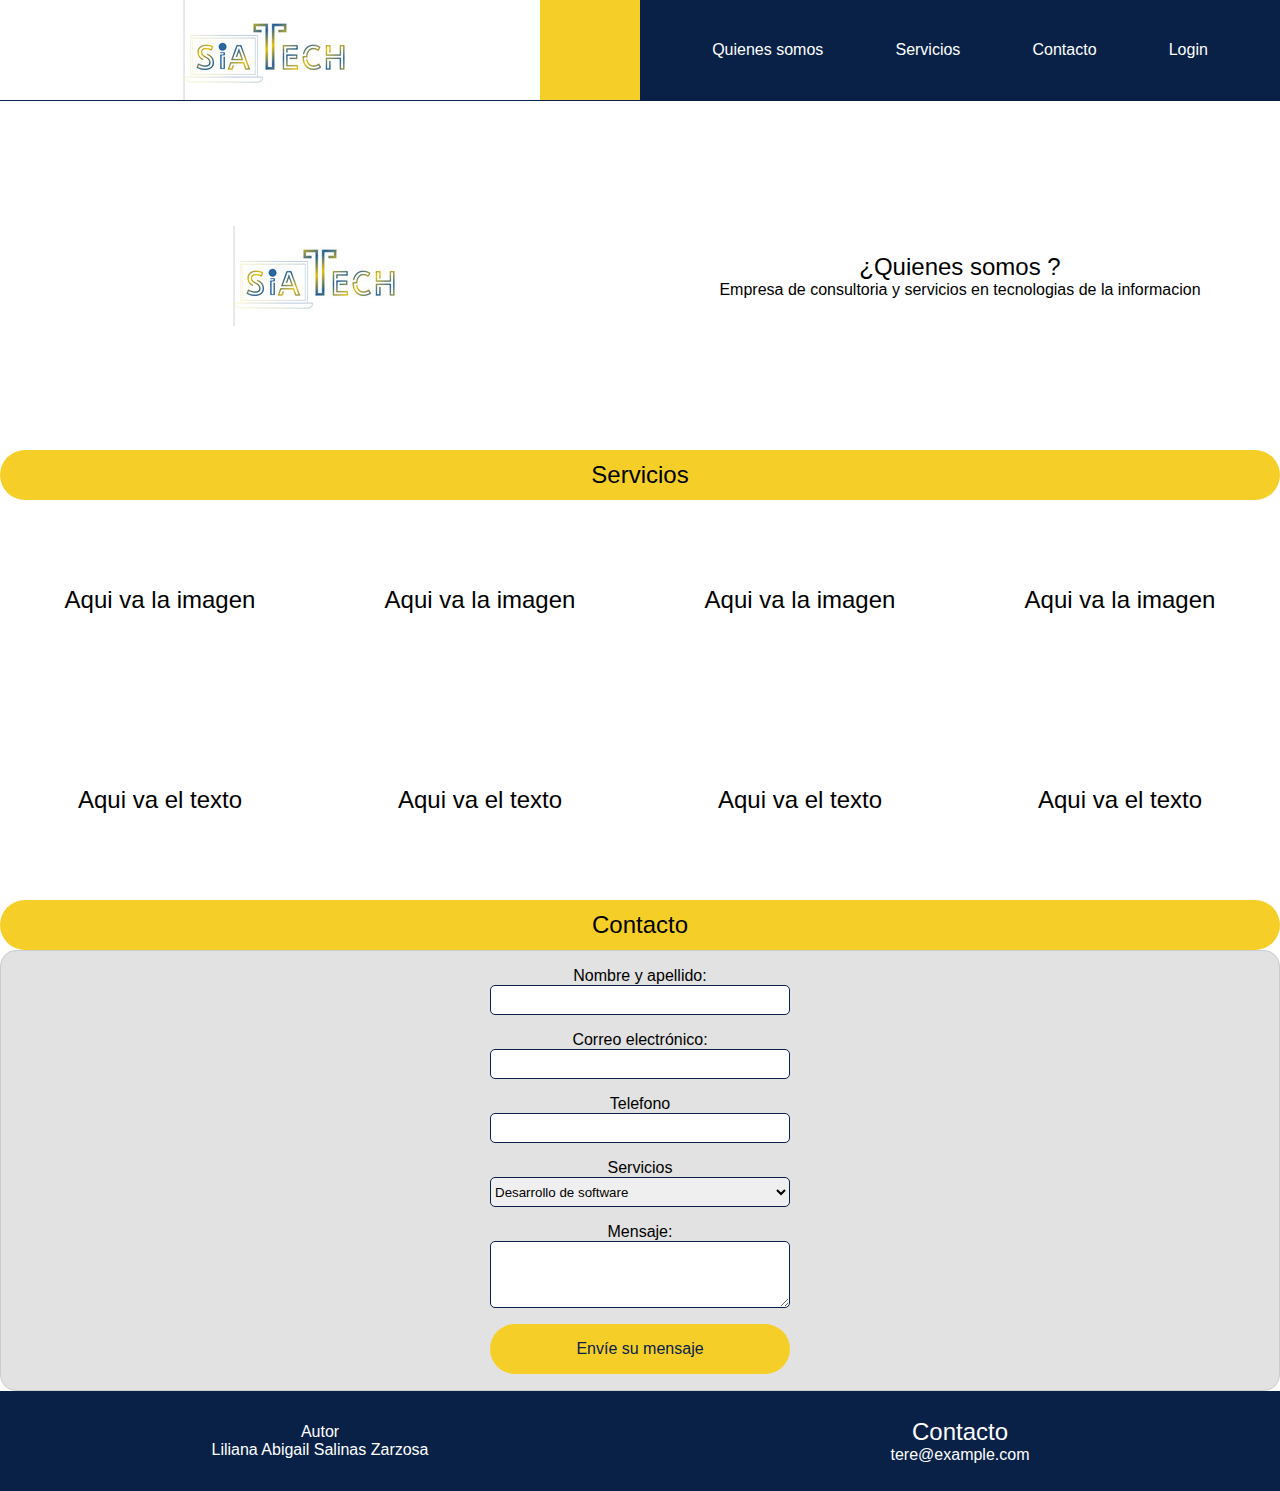
==== index.html @ 63f011fd "modificaciones pre hosting" ====
<!DOCTYPE html>
<html lang="en">
<head>
    <meta charset="UTF-8">
    <meta http-equiv="X-UA-Compatible" content="IE=edge">
    <meta name="viewport" content="width=device-width, initial-scale=1.0">
    <link rel="stylesheet" href="styles.css" type="text/css" />
    <title>Nombre Empresa</title>
</head>
<body>

    <!--Barra de navegacion-->
    <nav class="pantalla-completa">
        <div class="pantalla-mitad centrar-contenido-unico fondo-blanco borde-derecho-amarillo borde-inferior-azul">
            <img src="/Utileria/Imagenes/mini_logo.jpeg" alt="Logo">
        </div>
        
        <div class="pantalla-mitad centrar-contenido-navbar"> 
            <a href="#quienes">Quienes somos</a>
            <a href="#servicios">Servicios</a>
            <a href="#contacto">Contacto</a>
            <a href="/View/login.html"> Login </a>
        </div>
    </nav>
    <!-- Seccion de quienes somos -->

    <div id="quienes" class="seccion-primera borde-superior-azul">
        <div class="pantalla-mitad centrar-contenido-unico"> 
            <img src="/Utileria/Imagenes/mini_logo.jpeg" alt="imagen">
        </div>
        <div class="pantalla-mitad centrar-contenido-todo">
            <h1> ¿Quienes somos ? </h1>
            <p> Empresa de consultoria y servicios en 
                tecnologias
                de la informacion </p>
        </div>
    </div>



    <div id="servicios" class="titulo-seccion">
        <h1> Servicios </h1>
    </div>

    <!-- Seccion de servicios -->

    <div class="seccion-segunda"> 
        <div class="pantalla-uncuarto">
           <div class="dividir-contenido centrar-contenido-unico">
                <h1> Aqui va la imagen </h1>
           </div>
           <div class="dividir-contenido centrar-contenido-unico">
                <h1> Aqui va el texto </h1>
           </div>
        </div>

        <div class="pantalla-uncuarto"> 
            <div class="dividir-contenido centrar-contenido-unico">
                <h1> Aqui va la imagen </h1>
           </div>
           <div class="dividir-contenido centrar-contenido-unico">
                <h1> Aqui va el texto </h1>
           </div>
        </div>

        <div class="pantalla-uncuarto"> 
            <div class="dividir-contenido centrar-contenido-unico">
                <h1> Aqui va la imagen </h1>
           </div>
           <div class="dividir-contenido centrar-contenido-unico">
                <h1> Aqui va el texto </h1>
           </div>
        </div>

        <div class="pantalla-uncuarto"> 
            <div class="dividir-contenido centrar-contenido-unico">
                <h1> Aqui va la imagen </h1>
           </div>
           <div class="dividir-contenido centrar-contenido-unico">
                <h1> Aqui va el texto </h1>
           </div>
        </div>

    </div>


    <!--Seccion de contacto-->
    <div id="contacto" class="titulo-seccion">
        <h1> Contacto </h1>
    </div>
    <form action="#" method="post">
        <ul>
            <li>
                <label for="name">Nombre y apellido:</label>
                <input type="text" id="name" name="nombre_contacto">
            </li>
            <li>
                <label for="mail">Correo electrónico:</label>
                <input type="email" id="mail" name="correo_contacto">
            </li>
            <li>
                <label for="tel">Telefono</label>
                <input type="tel" id="tel" name="telefono_contacto">
            </li>
            <li>
                <label for="servicio">Servicios</label>
                <select name="servicio">
                    <option value="servicio1" selected>Desarrollo de software</option>
                    <option value="servicio2">Mantenimiento</option>
                    <option value="servicio3">Arrendamiento </option>
                    <option value="servicio3">Instalacion de camaras </option>
                </select>
            </li>
            <li>
                <label for="msg">Mensaje:</label>
                <textarea id="msg" name="user_message"></textarea>
            </li>
                <li class="button">
                <button type="submit">Envíe su mensaje</button>
            </li>
        </ul>
            
       </form>

    <!-- Seccion del footer-->
    <footer>
        <div class="pantalla-mitad centrar-contenido-todo">
                <h2> Autor </h2>
                <p> Liliana Abigail Salinas Zarzosa </p>
        </div>

        <div class="pantalla-mitad centrar-contenido-todo">
            <h1> Contacto </h1>
            <a href="mailto:hege@example.com">tere@example.com</a></p>
        </div>
    </footer>
   
</body>
</html>
---- styles.css ----
/* ESTILOS QUE APLICAN PARA CUALQUIER TAMAÑO */
* {
    margin: 0;
    padding: 0;
    box-sizing: border-box;
}


/* Tipo de letra  */
h2,p,label,a,button {
    font: 1em sans-serif;
}

h1 {
    font: 1.5em sans-serif;
}


nav{
    height: 100px;
    width: 100%;
    background-color: #092147;
    display: flex;
    flex-wrap: wrap;
}

nav a{
    text-decoration: none;
    color: white;
}

footer{
    display: flex;
    height: 100px;
    background-color: #092147;
    color: #ffff;
    width: 100%;
}

footer a {
    color: #ffff;
    text-decoration: none;
}

.borde-derecho-amarillo{
   border-right: 100px solid #f5cf27;
   margin-bottom: 1px;
}

.borde-superior-azul{
    border-top: 1px solid #092147;
}


/* ---------------------- Estilos formulario  ---------------------------*/
form {
    display: flex;
    width: 100%;
    padding: 1em;
    border: 1px solid #CCC;
    border-radius: 1em;
    justify-content: center;
    background-color: #e2e2e2;
}
  
  ul {
    list-style: none;
    padding: 0;
    margin: 0;
  }
  
  form li + li {
    margin-top: 1em;
  }
  
  label {
    /* Tamaño y alineación uniforme */
    display: flex;
    width: 100%;
    justify-content: center;
  }
  
  input,
  textarea,select {
    /* Tamaño uniforme del campo de texto */
    width: 300px;
    box-sizing: border-box;
    
    /* Hacer coincidir los bordes del campo del formulario */
    border: 1px solid #092147;
    border-radius: 5px;
  }

  input, select {
    height: 30px;
  }
  
  input:focus,
  textarea:focus {
    /* Destacado adicional para elementos que tienen el cursor */
    border-color: #092147;
  }
  
  textarea {
    /* Alinear los campos de texto multilínea con sus etiquetas */
    vertical-align: top;
  
    /* Proporcionar espacio para escribir texto */
    height: 5em;
  }
  
  .button {
    /* Alinear los botones con los campos de texto */
    padding-left: 0px; /* mismo tamaño que los elementos de la etiqueta */
  }
  
  button {
    /* Este margen adicional representa aproximadamente el mismo espacio que el espacio
       entre las etiquetas y sus campos de texto */
    margin-left: 0em;
    box-sizing: content-box;
    width: 100%;
    height: 50px;
    background-color: #f5cf27;
    color: #092147;
    border-radius: 90px;
    border: none;
  }



/*--------------TERMINA DISEÑO DEL FORMULARIO ------------*/

/* ESTILOS DE LAS DEMAS SECCIONES  */
.seccion-segunda{
    display: flex;
}

.pantalla-completa{
    width: 100%;
}

.titulo-seccion{
    width: 100%;
    display: flex;
    justify-content: center;
    text-align: center;
    background-color: #f5cf27;
    color: black;
    height: 50px;
    border-radius: 15em;
}

.titulo-seccion h1 {
    align-self: center;
}

.login{
    height: 400px;
    width: 100%;
    display: flex;
    align-items: center;
    background-color: #092147;
    border-top: 2px solid #f5cf27;
}


/* ---------- DISEÑOS GLOBALES------------   */
/*Centra contenido UNICO*/
.centrar-contenido-unico{
    display: flex;
    justify-content: center;
    align-items: center;
}

/* Centra todo el contenido  */
.centrar-contenido-todo{
    display: flex;
    flex-flow: wrap column;
    justify-content: center;
    align-items: center;
}

.centrar-contenido-navbar{
    display: flex;
    flex-flow: wrap row;
    justify-content: space-evenly;
    align-items: center;
}



/* Pantalla dividida por la mitad
   ocupa el 50% de altura
*/
.dividir-contenido{
    display: flex;
    flex-wrap: wrap;
    width: 100%;
    height: 50%;
}




/* -------------- COLORES -------------- */
.fondo-blanco {
    background-color: white;
}

.fondo-azul{
    background-color: 092147;
}

.fondo-amarillo {
    background-color: #f5cf27;
}

.color-negro {
    color:black;
}

.color-blanco{
    color: #ffff;
}

.color-azul{
    color:#092147
}

.color-amarillo{
    color: #f5cf27
}




/* ---------------- Diseños para responsive ---------- */
/* Tamaño pequeño < 576px */
@media (max-width: 576px) {
    .seccion-primera{
        height: 700px;
        width: 100%;
        display: flex;
        flex-wrap: wrap;
    }
    .pantalla-uncuarto{
        width: 50%;
        height: 100%;
    }
    .pantalla-mitad{
        width: 100%;
        height: 50%;
    }
    nav {
        height: 200px;
    }

    .centrar-contenido-navbar{
        flex-flow: nowrap column;
        justify-content: space-between;
    }

    .seccion-segunda{
        height: 400px;
    }


    

  }

/* Tamaño mediano entre 577px y 991px */
@media (min-width: 577px) and (max-width: 991px) {
    .seccion-primera{
        height: 700px;
        width: 100%;
        display: flex;
        flex-wrap: wrap;
    }
    .pantalla-uncuarto{
        width: 50%;
        height: 100%;
    }
    .pantalla-mitad{
        width: 100%;
        height: 50%;
    }
    .seccion-segunda{
        height: 400px;
    }

    nav {
        height: 200px;
    }
    
  }

/* Tamaño grande mayor a > 992px */
@media (min-width: 992px) {
    .seccion-segunda{
        height: 400px;
    }

    .pantalla-uncuarto{
        width: 25%;
        height: 100%;
    }
    .pantalla-mitad{
        width: 50%;
        height: 100%;
    }
    .seccion-primera{
        height: 350px;
        width: 100%;
        display: flex;
        flex-wrap: wrap;
    }

  }
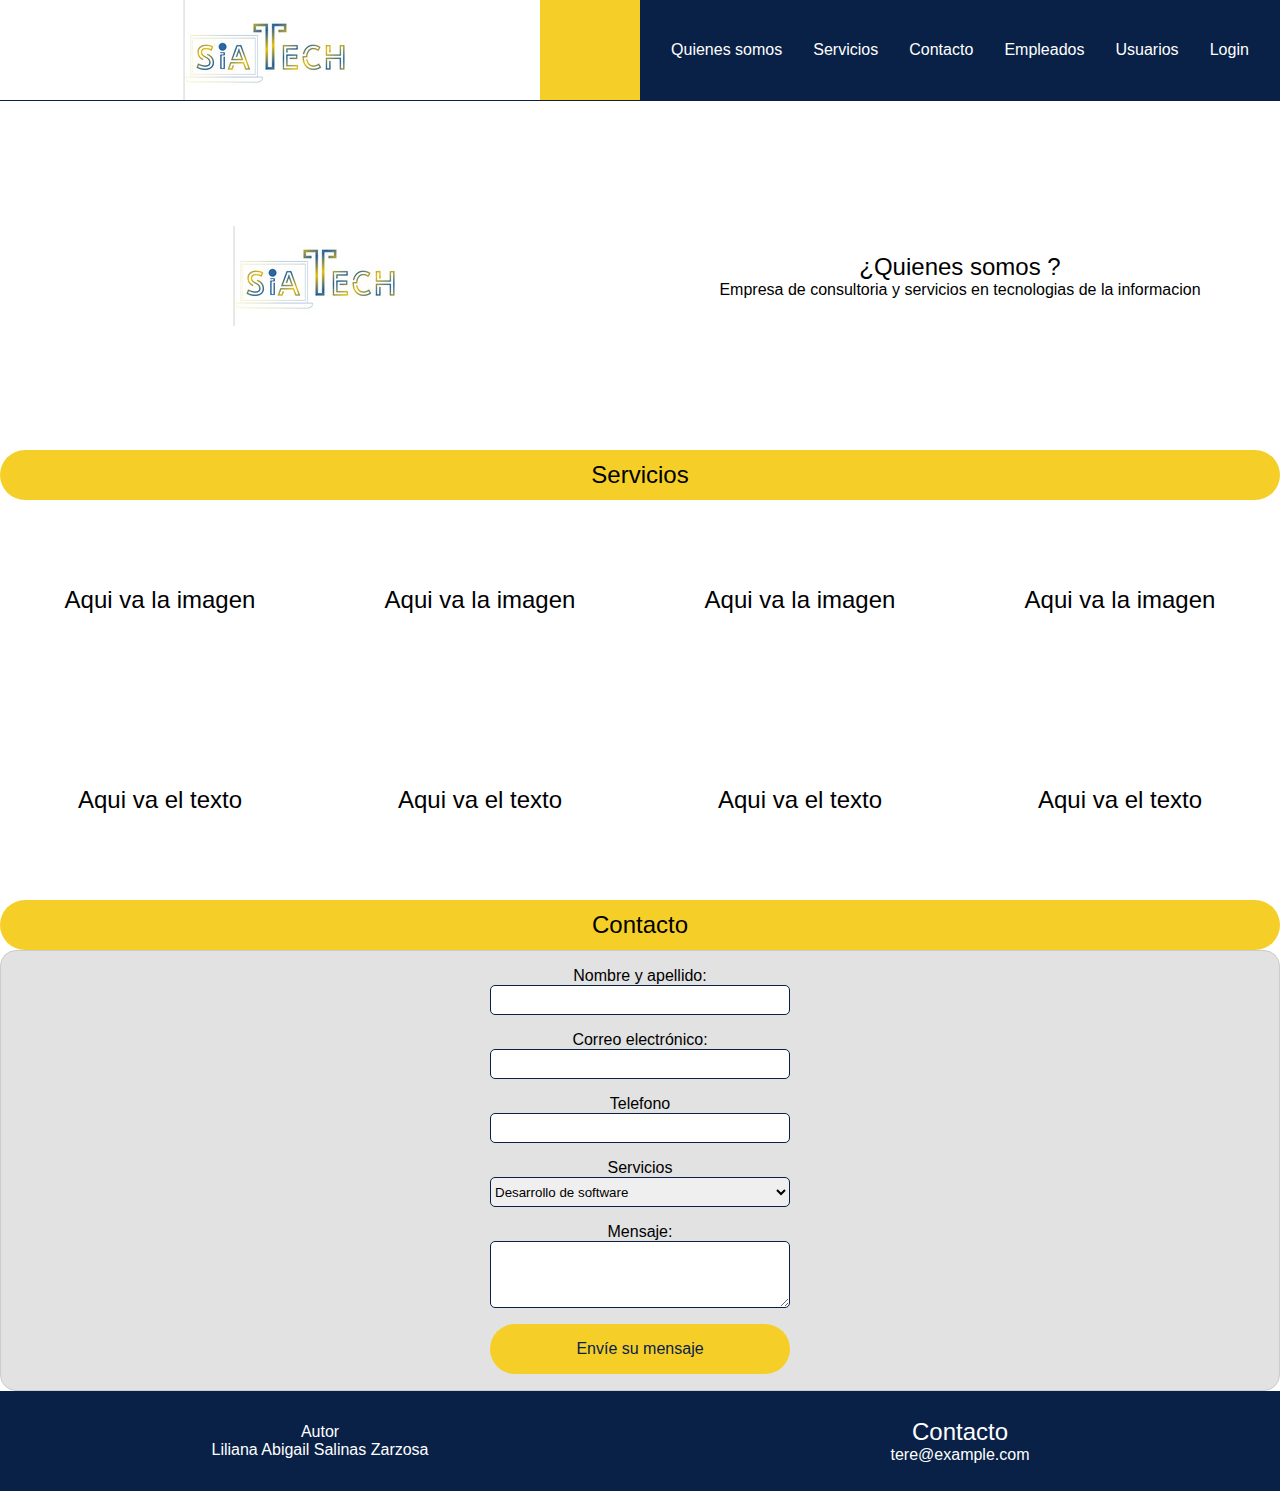
==== commit 84030a52: "Se agrega crud empleados" ====
--- a/index.html
+++ b/index.html
@@ -5,7 +5,7 @@
     <meta http-equiv="X-UA-Compatible" content="IE=edge">
     <meta name="viewport" content="width=device-width, initial-scale=1.0">
     <link rel="stylesheet" href="styles.css" type="text/css" />
-    <title>Nombre Empresa</title>
+    <title>Siatech</title>
 </head>
 <body>
 
@@ -19,6 +19,8 @@
             <a href="#quienes">Quienes somos</a>
             <a href="#servicios">Servicios</a>
             <a href="#contacto">Contacto</a>
+            <a href="empleadosView.php">Empleados</a>
+            <a href="index2.php">Usuarios</a>
             <a href="/View/login.html"> Login </a>
         </div>
     </nav>
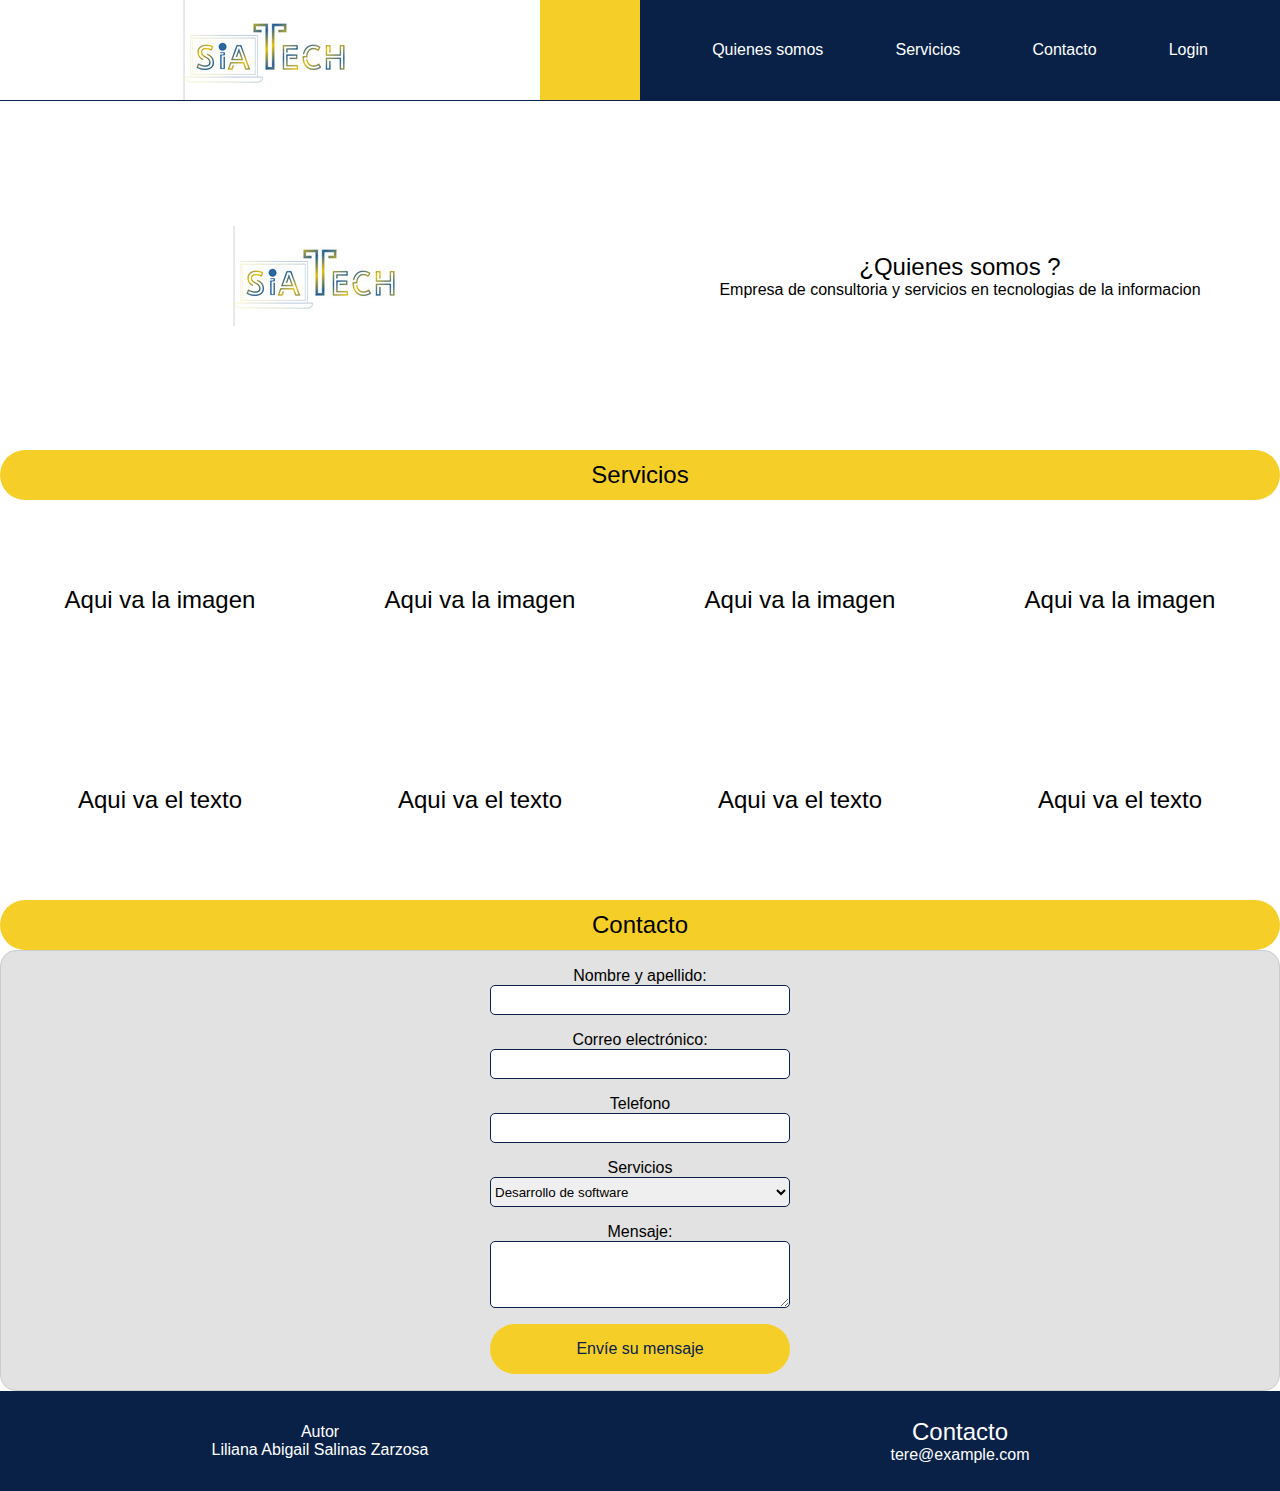
==== commit 7d444230: "ajustes login" ====
--- a/index.html
+++ b/index.html
@@ -19,9 +19,7 @@
             <a href="#quienes">Quienes somos</a>
             <a href="#servicios">Servicios</a>
             <a href="#contacto">Contacto</a>
-            <a href="empleadosView.php">Empleados</a>
-            <a href="index2.php">Usuarios</a>
-            <a href="/View/login.html"> Login </a>
+            <a href="/View/login.php"> Login </a>
         </div>
     </nav>
     <!-- Seccion de quienes somos -->
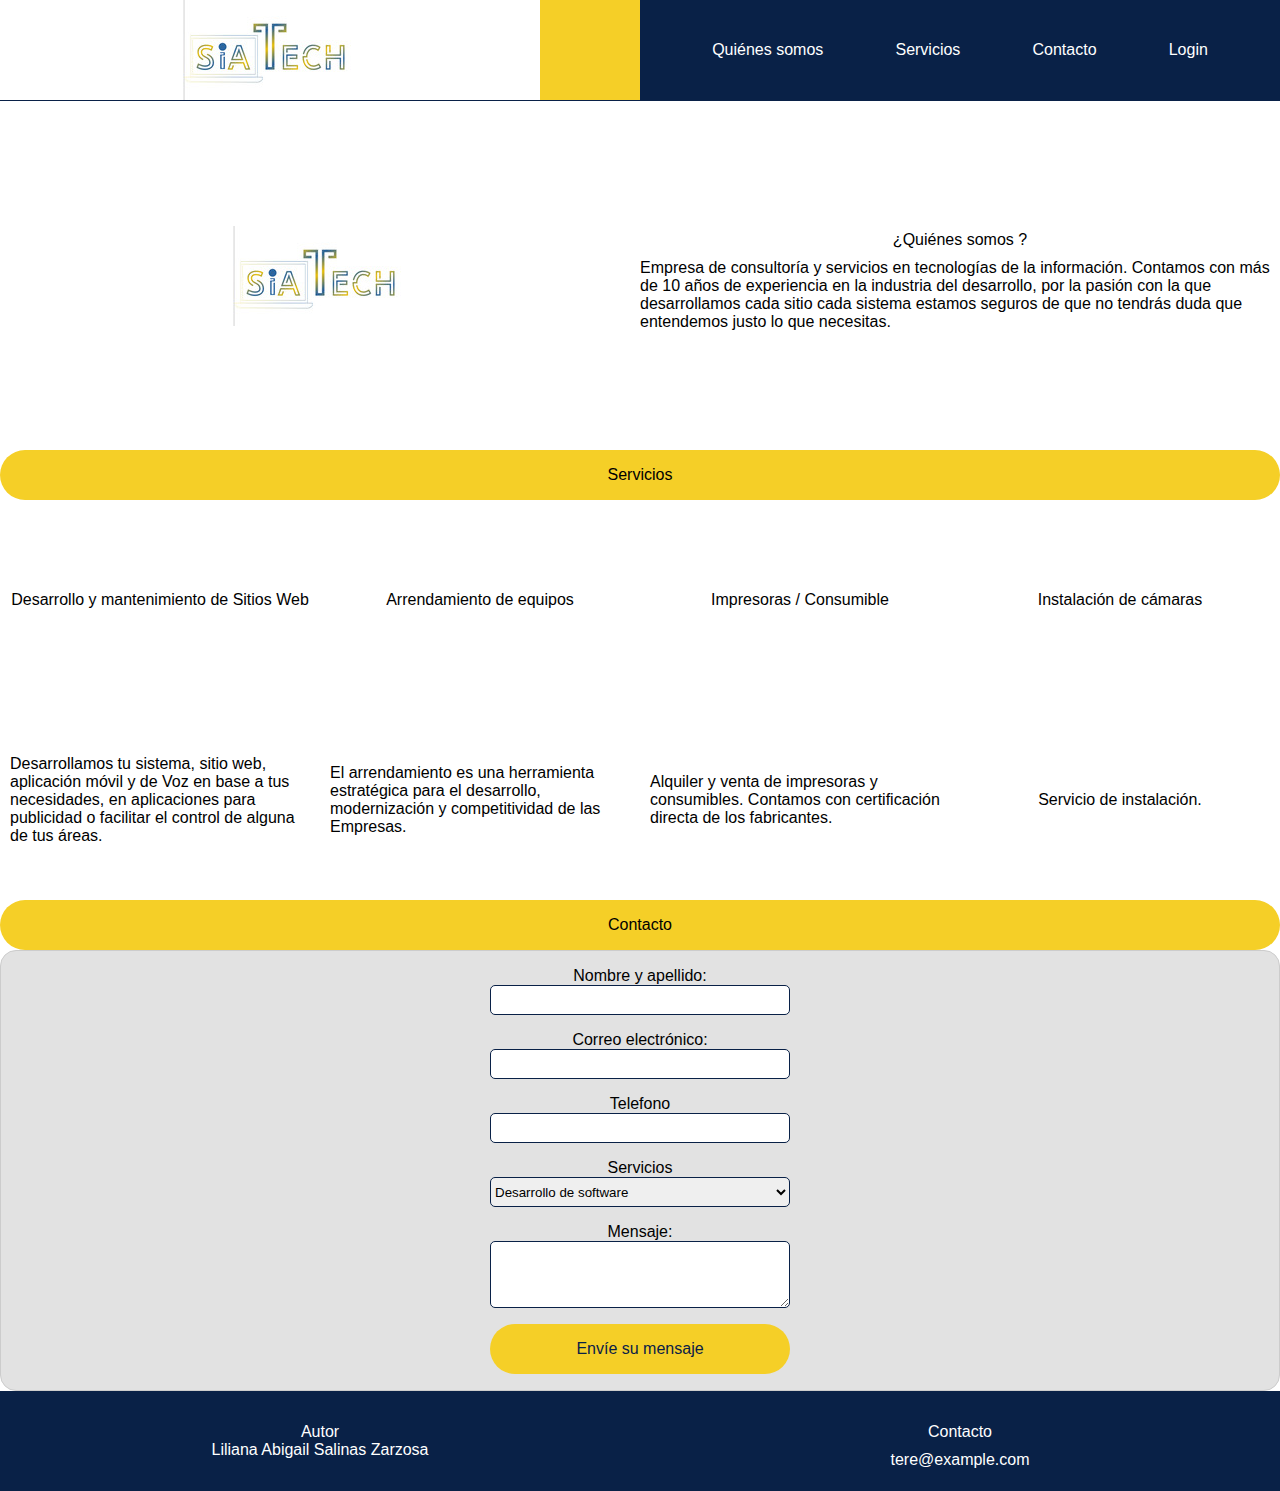
==== commit 8dc19797: "estilos" ====
--- a/index.html
+++ b/index.html
@@ -16,7 +16,7 @@
         </div>
         
         <div class="pantalla-mitad centrar-contenido-navbar"> 
-            <a href="#quienes">Quienes somos</a>
+            <a href="#quienes">Quiénes somos</a>
             <a href="#servicios">Servicios</a>
             <a href="#contacto">Contacto</a>
             <a href="/View/login.php"> Login </a>
@@ -29,10 +29,8 @@
             <img src="/Utileria/Imagenes/mini_logo.jpeg" alt="imagen">
         </div>
         <div class="pantalla-mitad centrar-contenido-todo">
-            <h1> ¿Quienes somos ? </h1>
-            <p> Empresa de consultoria y servicios en 
-                tecnologias
-                de la informacion </p>
+            <h1> ¿Quiénes  somos ? </h1>
+            <p> Empresa de consultoría y servicios en tecnologías de la información. Contamos con más de 10 años de experiencia en la industria del desarrollo, por la pasión con la que desarrollamos cada sitio cada sistema estamos seguros de que no tendrás duda que entendemos justo lo que necesitas.</p>
         </div>
     </div>
 
@@ -47,37 +45,37 @@
     <div class="seccion-segunda"> 
         <div class="pantalla-uncuarto">
            <div class="dividir-contenido centrar-contenido-unico">
-                <h1> Aqui va la imagen </h1>
+                <h1> Desarrollo y mantenimiento de Sitios Web </h1>
            </div>
            <div class="dividir-contenido centrar-contenido-unico">
-                <h1> Aqui va el texto </h1>
+                <h1> Desarrollamos tu sistema, sitio web, aplicación móvil y de Voz en base a tus necesidades, en aplicaciones para publicidad o facilitar el control de alguna de tus áreas. </h1>
            </div>
         </div>
 
         <div class="pantalla-uncuarto"> 
             <div class="dividir-contenido centrar-contenido-unico">
-                <h1> Aqui va la imagen </h1>
+                <h1> Arrendamiento de equipos </h1>
            </div>
            <div class="dividir-contenido centrar-contenido-unico">
-                <h1> Aqui va el texto </h1>
+                <h1>  El arrendamiento es una herramienta estratégica para el desarrollo, modernización y competitividad de las Empresas. </h1>
            </div>
         </div>
 
         <div class="pantalla-uncuarto"> 
             <div class="dividir-contenido centrar-contenido-unico">
-                <h1> Aqui va la imagen </h1>
+                <h1> Impresoras / Consumible </h1>
            </div>
            <div class="dividir-contenido centrar-contenido-unico">
-                <h1> Aqui va el texto </h1>
+                <h1> Alquiler y venta de impresoras y consumibles. Contamos con certificación directa de los fabricantes. </h1>
            </div>
         </div>
 
         <div class="pantalla-uncuarto"> 
             <div class="dividir-contenido centrar-contenido-unico">
-                <h1> Aqui va la imagen </h1>
+                <h1> Instalación de cámaras </h1>
            </div>
            <div class="dividir-contenido centrar-contenido-unico">
-                <h1> Aqui va el texto </h1>
+                <h1> Servicio de instalación. </h1>
            </div>
         </div>
 
--- a/styles.css
+++ b/styles.css
@@ -12,7 +12,8 @@
 }
 
 h1 {
-    font: 1.5em sans-serif;
+    font: 1em sans-serif;
+    padding: 10px;
 }
 
 
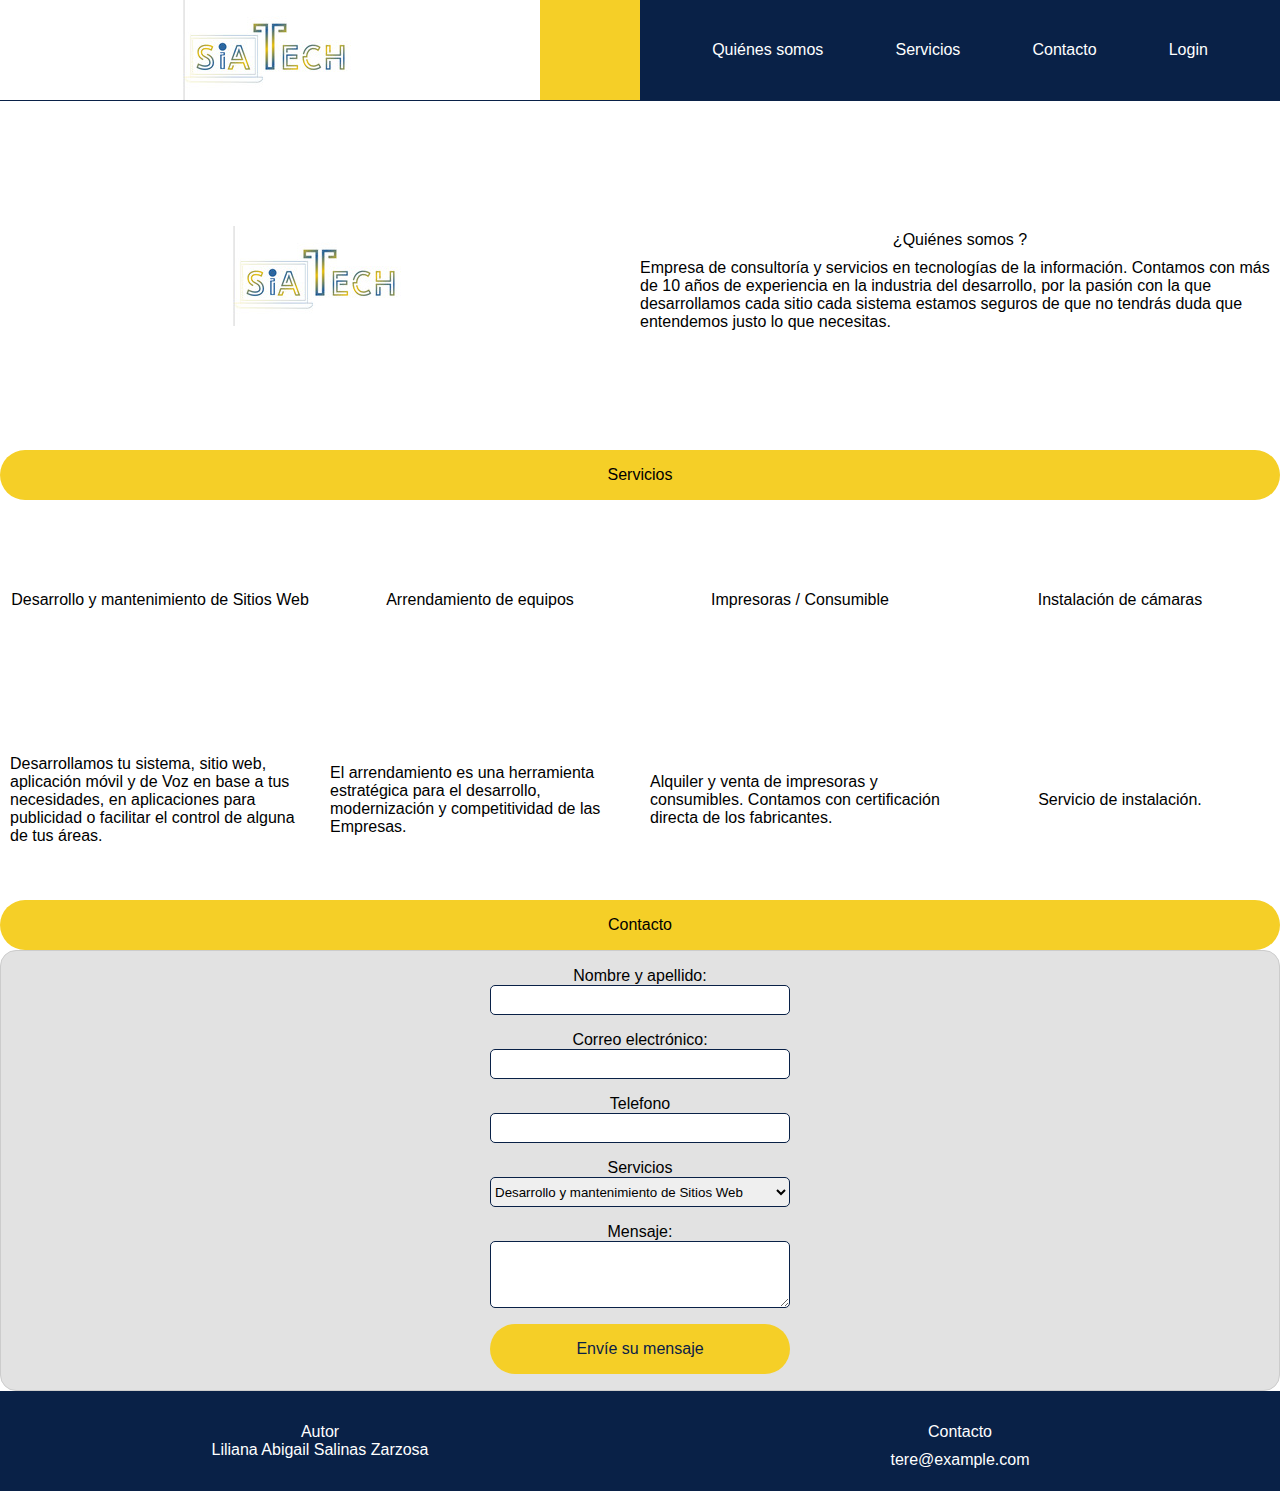
==== commit 0a9c836c: "se igualan servicios de contacto" ====
--- a/index.html
+++ b/index.html
@@ -103,10 +103,10 @@
             <li>
                 <label for="servicio">Servicios</label>
                 <select name="servicio">
-                    <option value="servicio1" selected>Desarrollo de software</option>
-                    <option value="servicio2">Mantenimiento</option>
-                    <option value="servicio3">Arrendamiento </option>
-                    <option value="servicio3">Instalacion de camaras </option>
+                    <option value="servicio1" selected>Desarrollo y mantenimiento de Sitios Web</option>
+                    <option value="servicio2">Arrendamiento de equipos</option>
+                    <option value="servicio3">Impresoras / Consumible </option>
+                    <option value="servicio3">Instalación de camaras </option>
                 </select>
             </li>
             <li>
